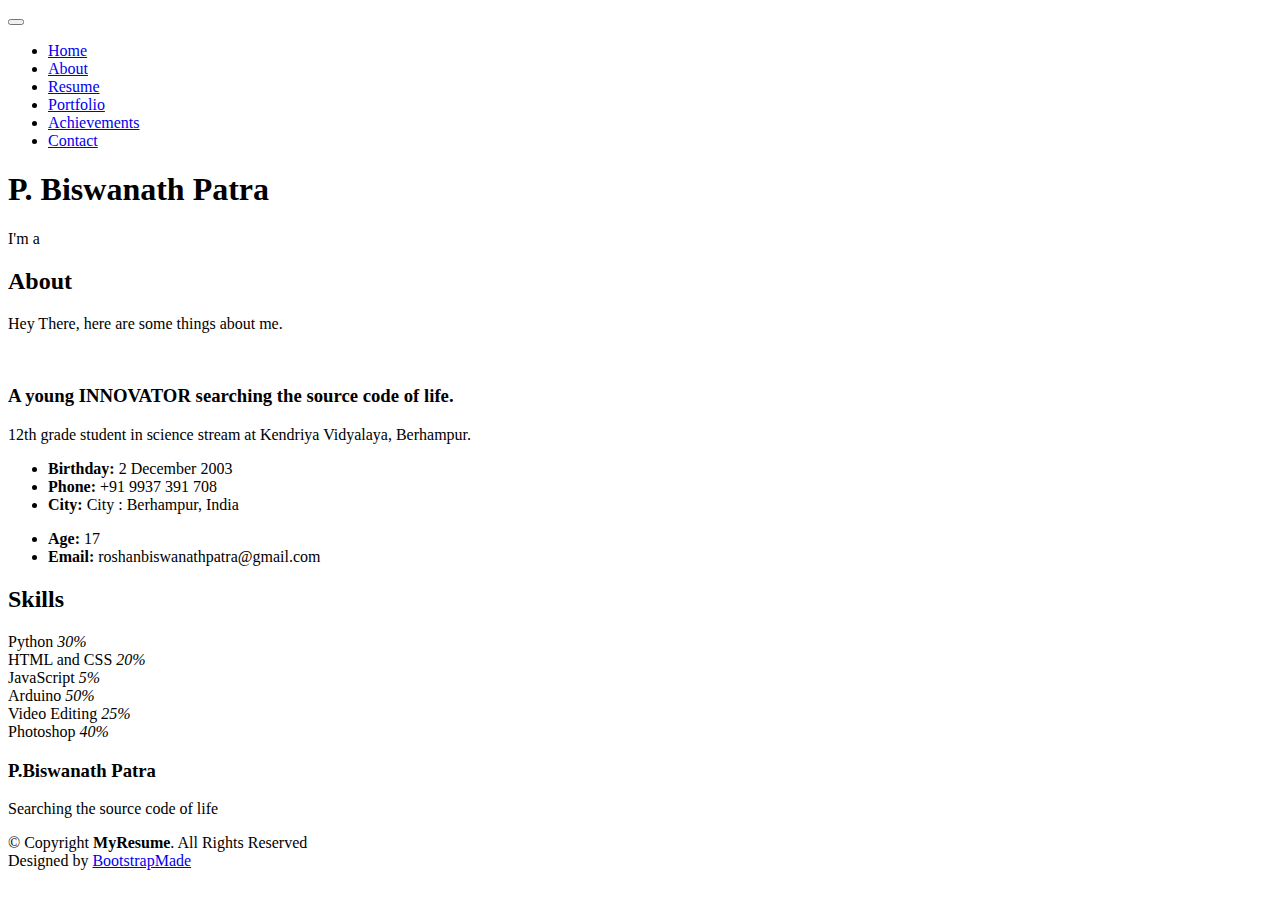
==== index.html @ 4b173959 "Add files via upload" ====
<!DOCTYPE html>
<html lang="en">

<head>
  <meta charset="utf-8">
  <meta content="width=device-width, initial-scale=1.0" name="viewport">

  <title>Biswanath Patra</title>
  <meta content="" name="description">
  <meta content="" name="keywords">

  <!-- Favicons -->
  <link href="assets/img/favicon.png" rel="icon">
  <link href="assets/img/apple-touch-icon.png" rel="apple-touch-icon">

  <!-- Google Fonts -->
  <link href="https://fonts.googleapis.com/css?family=Open+Sans:300,300i,400,400i,600,600i,700,700i|Raleway:300,300i,400,400i,500,500i,600,600i,700,700i|Poppins:300,300i,400,400i,500,500i,600,600i,700,700i" rel="stylesheet">

  <!-- Vendor CSS Files -->
  <link href="assets/vendor/bootstrap/css/bootstrap.min.css" rel="stylesheet">
  <link href="assets/vendor/icofont/icofont.min.css" rel="stylesheet">
  <link href="assets/vendor/boxicons/css/boxicons.min.css" rel="stylesheet">
  <link href="assets/vendor/venobox/venobox.css" rel="stylesheet">
  <link href="assets/vendor/owl.carousel/assets/owl.carousel.min.css" rel="stylesheet">
  <link href="assets/vendor/aos/aos.css" rel="stylesheet">

  <!-- Template Main CSS File -->
  <link href="assets/css/style.css" rel="stylesheet">

  <!-- =======================================================
  * Template Name: MyResume - v2.2.0
  * Template URL: https://bootstrapmade.com/free-html-bootstrap-template-my-resume/
  * Author: BootstrapMade.com
  * License: https://bootstrapmade.com/license/
  ======================================================== -->
</head>

<body>

  <!-- ======= Mobile nav toggle button ======= -->
  <button type="button" class="mobile-nav-toggle d-xl-none"><i class="icofont-navigation-menu"></i></button>

  <!-- ======= Header ======= -->
  <header id="header" class="d-flex flex-column justify-content-center">

    <nav class="nav-menu">
      <ul>
        <li class="active"><a href="#hero"><i class="bx bx-home"></i> <span>Home</span></a></li>
        <li><a href="#about"><i class="bx bx-user"></i> <span>About</span></a></li>
        <li><a href="#resume"><i class="bx bx-file-blank"></i> <span>Resume</span></a></li>
        <li><a href="#portfolio"><i class="bx bx-book-content"></i> <span>Portfolio</span></a></li>
        <li><a href="#services"><i class="bx bx-server"></i> <span>Achievements</span></a></li>
        <li><a href="#contact"><i class="bx bx-envelope"></i> <span>Contact</span></a></li>
      </ul>
    </nav><!-- .nav-menu -->

  </header><!-- End Header -->

  <!-- ======= Hero Section ======= -->
  <section id="hero" class="d-flex flex-column justify-content-center">
    <div class="container" data-aos="zoom-in" data-aos-delay="100">
      <h1>P. Biswanath Patra</h1>
      <p>I'm a <span class="typed" data-typed-items="Tinkerer, Developer, Freelancer, Photographer"></span></p>
      <div class="social-links">
        <a href="https://twitter.com/roshanbiswanath" class="twitter"><i class="bx bxl-twitter"></i></a>
        <a href="https://www.facebook.com/roshanbiswanath" class="facebook"><i class="bx bxl-facebook"></i></a>
        <a href="https://www.instagram.com/roshanbiswanath/" class="instagram"><i class="bx bxl-instagram"></i></a>
        <a href="https://discord.com/users/RoshanBiswa#1924" class="youtube"><i class="bx bxl-youtube"></i></a>
        <a href="https://www.linkedin.com/in/p-biswanath-patra-85185ab1/" class="linkedin"><i class="bx bxl-linkedin"></i></a>
      </div>
    </div>
  </section><!-- End Hero -->

  <main id="main">

    <!-- ======= About Section ======= -->
    <section id="about" class="about">
      <div class="container" data-aos="fade-up">

        <div class="section-title">
          <h2>About</h2>
          <p>Hey There, here are some things about me.</p>
        </div>

        <div class="row">
          <div class="col-lg-4">
            <img src="assets/img/profile-img.png" class="img-fluid" alt="">
          </div>
          <div class="col-lg-8 pt-4 pt-lg-0 content">
            <h3>A young INNOVATOR searching the source code of life.</h3>
            <p class="font-italic">
              12th grade student in science stream at Kendriya Vidyalaya, Berhampur.
            </p>
            <div class="row">
              <div class="col-lg-6">
                <ul>
                  <li><i class="icofont-rounded-right"></i> <strong>Birthday:</strong> 2 December 2003</li>
                  <li><i class="icofont-rounded-right"></i> <strong>Phone:</strong> +91 9937 391 708</li>
                  <li><i class="icofont-rounded-right"></i> <strong>City:</strong> City : Berhampur, India</li>
                </ul>
              </div>
              <div class="col-lg-6">
                <ul>
                  <li><i class="icofont-rounded-right"></i> <strong>Age:</strong> 17</li>
                  <li><i class="icofont-rounded-right"></i> <strong>Email:</strong> roshanbiswanathpatra@gmail.com</li>
                </ul>
              </div>
            </div>
            <!--
            <p>
              Officiis eligendi itaque labore et dolorum mollitia officiis optio vero. Quisquam sunt adipisci omnis et ut. Nulla accusantium dolor incidunt officia tempore. Et eius omnis.
              Cupiditate ut dicta maxime officiis quidem quia. Sed et consectetur qui quia repellendus itaque neque. Aliquid amet quidem ut quaerat cupiditate. Ab et eum qui repellendus omnis culpa magni laudantium dolores.
            </p>
            -->
          </div>
        </div>

      </div>
    </section><!-- End About Section -->

    <!-- ======= Facts Section ======= -->
    <!--
    <section id="facts" class="facts">
      <div class="container" data-aos="fade-up">

        <div class="section-title">
          <h2>Facts</h2>
          <p>Magnam dolores commodi suscipit. Necessitatibus eius consequatur ex aliquid fuga eum quidem. Sit sint consectetur velit. Quisquam quos quisquam cupiditate. Et nemo qui impedit suscipit alias ea. Quia fugiat sit in iste officiis commodi quidem hic quas.</p>
        </div>

        <div class="row">

          <div class="col-lg-3 col-md-6">
            <div class="count-box">
              <i class="icofont-simple-smile"></i>
              <span data-toggle="counter-up">232</span>
              <p>Happy Clients</p>
            </div>
          </div>

          <div class="col-lg-3 col-md-6 mt-5 mt-md-0">
            <div class="count-box">
              <i class="icofont-document-folder"></i>
              <span data-toggle="counter-up">521</span>
              <p>Projects</p>
            </div>
          </div>

          <div class="col-lg-3 col-md-6 mt-5 mt-lg-0">
            <div class="count-box">
              <i class="icofont-live-support"></i>
              <span data-toggle="counter-up">1,463</span>
              <p>Hours Of Support</p>
            </div>
          </div>

          <div class="col-lg-3 col-md-6 mt-5 mt-lg-0">
            <div class="count-box">
              <i class="icofont-users-alt-5"></i>
              <span data-toggle="counter-up">15</span>
              <p>Hard Workers</p>
            </div>
          </div>

        </div>

      </div>
    </section>
    -->
    <!-- End Facts Section -->

    <!-- ======= Skills Section ======= -->
    <section id="skills" class="skills section-bg">
      <div class="container" data-aos="fade-up">

        <div class="section-title">
          <h2>Skills</h2>
          <!--
          <p>Magnam dolores commodi suscipit. Necessitatibus eius consequatur ex aliquid fuga eum quidem. Sit sint consectetur velit. Quisquam quos quisquam cupiditate. Et nemo qui impedit suscipit alias ea. Quia fugiat sit in iste officiis commodi quidem hic quas.</p>
          -->
        </div>

        <div class="row skills-content">

          <div class="col-lg-6">

            <div class="progress">
              <span class="skill">Python <i class="val">30%</i></span>
              <div class="progress-bar-wrap">
                <div class="progress-bar" role="progressbar" aria-valuenow="30" aria-valuemin="0" aria-valuemax="100"></div>
              </div>
            </div>

            <div class="progress">
              <span class="skill">HTML and CSS <i class="val">20%</i></span>
              <div class="progress-bar-wrap">
                <div class="progress-bar" role="progressbar" aria-valuenow="20" aria-valuemin="0" aria-valuemax="100"></div>
              </div>
            </div>

            <div class="progress">
              <span class="skill">JavaScript <i class="val">5%</i></span>
              <div class="progress-bar-wrap">
                <div class="progress-bar" role="progressbar" aria-valuenow="5" aria-valuemin="0" aria-valuemax="100"></div>
              </div>
            </div>

          </div>

          <div class="col-lg-6">

            <div class="progress">
              <span class="skill">Arduino <i class="val">50%</i></span>
              <div class="progress-bar-wrap">
                <div class="progress-bar" role="progressbar" aria-valuenow="50" aria-valuemin="0" aria-valuemax="100"></div>
              </div>
            </div>

            <div class="progress">
              <span class="skill">Video Editing <i class="val">25%</i></span>
              <div class="progress-bar-wrap">
                <div class="progress-bar" role="progressbar" aria-valuenow="25" aria-valuemin="0" aria-valuemax="100"></div>
              </div>
            </div>

            <div class="progress">
              <span class="skill">Photoshop <i class="val">40%</i></span>
              <div class="progress-bar-wrap">
                <div class="progress-bar" role="progressbar" aria-valuenow="40" aria-valuemin="0" aria-valuemax="100"></div>
              </div>
            </div>

          </div>

        </div>

      </div>
    </section>
    <!-- End Skills Section -->

    <!-- ======= Resume Section ======= -->
    <!--
    <section id="resume" class="resume">
      <div class="container" data-aos="fade-up">

        <div class="section-title">
          <h2>Resume</h2>
          <p>Magnam dolores commodi suscipit. Necessitatibus eius consequatur ex aliquid fuga eum quidem. Sit sint consectetur velit. Quisquam quos quisquam cupiditate. Et nemo qui impedit suscipit alias ea. Quia fugiat sit in iste officiis commodi quidem hic quas.</p>
        </div>

        <div class="row">
          <div class="col-lg-6">
            <h3 class="resume-title">Sumary</h3>
            <div class="resume-item pb-0">
              <h4>Brandon Johnson</h4>
              <p><em>Innovative and deadline-driven Graphic Designer with 3+ years of experience designing and developing user-centered digital/print marketing material from initial concept to final, polished deliverable.</em></p>
              <ul>
                <li>Portland par 127,Orlando, FL</li>
                <li>(123) 456-7891</li>
                <li>alice.barkley@example.com</li>
              </ul>
            </div>

            <h3 class="resume-title">Education</h3>
            <div class="resume-item">
              <h4>Master of Fine Arts &amp; Graphic Design</h4>
              <h5>2015 - 2016</h5>
              <p><em>Rochester Institute of Technology, Rochester, NY</em></p>
              <p>Qui deserunt veniam. Et sed aliquam labore tempore sed quisquam iusto autem sit. Ea vero voluptatum qui ut dignissimos deleniti nerada porti sand markend</p>
            </div>
            <div class="resume-item">
              <h4>Bachelor of Fine Arts &amp; Graphic Design</h4>
              <h5>2010 - 2014</h5>
              <p><em>Rochester Institute of Technology, Rochester, NY</em></p>
              <p>Quia nobis sequi est occaecati aut. Repudiandae et iusto quae reiciendis et quis Eius vel ratione eius unde vitae rerum voluptates asperiores voluptatem Earum molestiae consequatur neque etlon sader mart dila</p>
            </div>
          </div>
          <div class="col-lg-6">
            <h3 class="resume-title">Professional Experience</h3>
            <div class="resume-item">
              <h4>Senior graphic design specialist</h4>
              <h5>2019 - Present</h5>
              <p><em>Experion, New York, NY </em></p>
              <ul>
                <li>Lead in the design, development, and implementation of the graphic, layout, and production communication materials</li>
                <li>Delegate tasks to the 7 members of the design team and provide counsel on all aspects of the project. </li>
                <li>Supervise the assessment of all graphic materials in order to ensure quality and accuracy of the design</li>
                <li>Oversee the efficient use of production project budgets ranging from $2,000 - $25,000</li>
              </ul>
            </div>
            <div class="resume-item">
              <h4>Graphic design specialist</h4>
              <h5>2017 - 2018</h5>
              <p><em>Stepping Stone Advertising, New York, NY</em></p>
              <ul>
                <li>Developed numerous marketing programs (logos, brochures,infographics, presentations, and advertisements).</li>
                <li>Managed up to 5 projects or tasks at a given time while under pressure</li>
                <li>Recommended and consulted with clients on the most appropriate graphic design</li>
                <li>Created 4+ design presentations and proposals a month for clients and account managers</li>
              </ul>
            </div>
          </div>
        </div>

      </div>
    </section>
  -->
  <!-- End Resume Section -->

    <!-- ======= Portfolio Section ======= -->
    <!--
    <section id="portfolio" class="portfolio section-bg">
      <div class="container" data-aos="fade-up">

        <div class="section-title">
          <h2>Portfolio</h2>
          <p>Magnam dolores commodi suscipit. Necessitatibus eius consequatur ex aliquid fuga eum quidem. Sit sint consectetur velit. Quisquam quos quisquam cupiditate. Et nemo qui impedit suscipit alias ea. Quia fugiat sit in iste officiis commodi quidem hic quas.</p>
        </div>

        <div class="row">
          <div class="col-lg-12 d-flex justify-content-center" data-aos="fade-up" data-aos-delay="100">
            <ul id="portfolio-flters">
              <li data-filter="*" class="filter-active">All</li>
              <li data-filter=".filter-app">App</li>
              <li data-filter=".filter-card">Card</li>
              <li data-filter=".filter-web">Web</li>
            </ul>
          </div>
        </div>

        <div class="row portfolio-container" data-aos="fade-up" data-aos-delay="200">

          <div class="col-lg-4 col-md-6 portfolio-item filter-app">
            <div class="portfolio-wrap">
              <img src="assets/img/portfolio/portfolio-1.jpg" class="img-fluid" alt="">
              <div class="portfolio-info">
                <h4>App 1</h4>
                <p>App</p>
                <div class="portfolio-links">
                  <a href="assets/img/portfolio/portfolio-1.jpg" data-gall="portfolioGallery" class="venobox" title="App 1"><i class="bx bx-plus"></i></a>
                  <a href="portfolio-details.html" data-gall="portfolioDetailsGallery" data-vbtype="iframe" class="venobox" title="Portfolio Details"><i class="bx bx-link"></i></a>
                </div>
              </div>
            </div>
          </div>

          <div class="col-lg-4 col-md-6 portfolio-item filter-web">
            <div class="portfolio-wrap">
              <img src="assets/img/portfolio/portfolio-2.jpg" class="img-fluid" alt="">
              <div class="portfolio-info">
                <h4>Web 3</h4>
                <p>Web</p>
                <div class="portfolio-links">
                  <a href="assets/img/portfolio/portfolio-2.jpg" data-gall="portfolioGallery" class="venobox" title="Web 3"><i class="bx bx-plus"></i></a>
                  <a href="portfolio-details.html" data-gall="portfolioDetailsGallery" data-vbtype="iframe" class="venobox" title="Portfolio Details"><i class="bx bx-link"></i></a>
                </div>
              </div>
            </div>
          </div>

          <div class="col-lg-4 col-md-6 portfolio-item filter-app">
            <div class="portfolio-wrap">
              <img src="assets/img/portfolio/portfolio-3.jpg" class="img-fluid" alt="">
              <div class="portfolio-info">
                <h4>App 2</h4>
                <p>App</p>
                <div class="portfolio-links">
                  <a href="assets/img/portfolio/portfolio-3.jpg" data-gall="portfolioGallery" class="venobox" title="App 2"><i class="bx bx-plus"></i></a>
                  <a href="portfolio-details.html" data-gall="portfolioDetailsGallery" data-vbtype="iframe" class="venobox" title="Portfolio Details"><i class="bx bx-link"></i></a>
                </div>
              </div>
            </div>
          </div>

          <div class="col-lg-4 col-md-6 portfolio-item filter-card">
            <div class="portfolio-wrap">
              <img src="assets/img/portfolio/portfolio-4.jpg" class="img-fluid" alt="">
              <div class="portfolio-info">
                <h4>Card 2</h4>
                <p>Card</p>
                <div class="portfolio-links">
                  <a href="assets/img/portfolio/portfolio-4.jpg" data-gall="portfolioGallery" class="venobox" title="Card 2"><i class="bx bx-plus"></i></a>
                  <a href="portfolio-details.html" data-gall="portfolioDetailsGallery" data-vbtype="iframe" class="venobox" title="Portfolio Details"><i class="bx bx-link"></i></a>
                </div>
              </div>
            </div>
          </div>

          <div class="col-lg-4 col-md-6 portfolio-item filter-web">
            <div class="portfolio-wrap">
              <img src="assets/img/portfolio/portfolio-5.jpg" class="img-fluid" alt="">
              <div class="portfolio-info">
                <h4>Web 2</h4>
                <p>Web</p>
                <div class="portfolio-links">
                  <a href="assets/img/portfolio/portfolio-5.jpg" data-gall="portfolioGallery" class="venobox" title="Web 2"><i class="bx bx-plus"></i></a>
                  <a href="portfolio-details.html" data-gall="portfolioDetailsGallery" data-vbtype="iframe" class="venobox" title="Portfolio Details"><i class="bx bx-link"></i></a>
                </div>
              </div>
            </div>
          </div>

          <div class="col-lg-4 col-md-6 portfolio-item filter-app">
            <div class="portfolio-wrap">
              <img src="assets/img/portfolio/portfolio-6.jpg" class="img-fluid" alt="">
              <div class="portfolio-info">
                <h4>App 3</h4>
                <p>App</p>
                <div class="portfolio-links">
                  <a href="assets/img/portfolio/portfolio-6.jpg" data-gall="portfolioGallery" class="venobox" title="App 3"><i class="bx bx-plus"></i></a>
                  <a href="portfolio-details.html" data-gall="portfolioDetailsGallery" data-vbtype="iframe" class="venobox" title="Portfolio Details"><i class="bx bx-link"></i></a>
                </div>
              </div>
            </div>
          </div>

          <div class="col-lg-4 col-md-6 portfolio-item filter-card">
            <div class="portfolio-wrap">
              <img src="assets/img/portfolio/portfolio-7.jpg" class="img-fluid" alt="">
              <div class="portfolio-info">
                <h4>Card 1</h4>
                <p>Card</p>
                <div class="portfolio-links">
                  <a href="assets/img/portfolio/portfolio-7.jpg" data-gall="portfolioGallery" class="venobox" title="Card 1"><i class="bx bx-plus"></i></a>
                  <a href="portfolio-details.html" data-gall="portfolioDetailsGallery" data-vbtype="iframe" class="venobox" title="Portfolio Details"><i class="bx bx-link"></i></a>
                </div>
              </div>
            </div>
          </div>

          <div class="col-lg-4 col-md-6 portfolio-item filter-card">
            <div class="portfolio-wrap">
              <img src="assets/img/portfolio/portfolio-8.jpg" class="img-fluid" alt="">
              <div class="portfolio-info">
                <h4>Card 3</h4>
                <p>Card</p>
                <div class="portfolio-links">
                  <a href="assets/img/portfolio/portfolio-8.jpg" data-gall="portfolioGallery" class="venobox" title="Card 3"><i class="bx bx-plus"></i></a>
                  <a href="portfolio-details.html" data-gall="portfolioDetailsGallery" data-vbtype="iframe" class="venobox" title="Portfolio Details"><i class="bx bx-link"></i></a>
                </div>
              </div>
            </div>
          </div>

          <div class="col-lg-4 col-md-6 portfolio-item filter-web">
            <div class="portfolio-wrap">
              <img src="assets/img/portfolio/portfolio-9.jpg" class="img-fluid" alt="">
              <div class="portfolio-info">
                <h4>Web 3</h4>
                <p>Web</p>
                <div class="portfolio-links">
                  <a href="assets/img/portfolio/portfolio-9.jpg" data-gall="portfolioGallery" class="venobox" title="Web 3"><i class="bx bx-plus"></i></a>
                  <a href="portfolio-details.html" data-gall="portfolioDetailsGallery" data-vbtype="iframe" class="venobox" title="Portfolio Details"><i class="bx bx-link"></i></a>
                </div>
              </div>
            </div>
          </div>

        </div>

      </div>
    </section>
  -->
    <!-- End Portfolio Section -->

    <!-- ======= Services Section ======= -->
    <!--
    <section id="services" class="services">
      <div class="container" data-aos="fade-up">

        <div class="section-title">
          <h2>Services</h2>
          <p>Magnam dolores commodi suscipit. Necessitatibus eius consequatur ex aliquid fuga eum quidem. Sit sint consectetur velit. Quisquam quos quisquam cupiditate. Et nemo qui impedit suscipit alias ea. Quia fugiat sit in iste officiis commodi quidem hic quas.</p>
        </div>

        <div class="row">

          <div class="col-lg-4 col-md-6 d-flex align-items-stretch" data-aos="zoom-in" data-aos-delay="100">
            <div class="icon-box iconbox-blue">
              <div class="icon">
                <svg width="100" height="100" viewBox="0 0 600 600" xmlns="http://www.w3.org/2000/svg">
                  <path stroke="none" stroke-width="0" fill="#f5f5f5" d="M300,521.0016835830174C376.1290562159157,517.8887921683347,466.0731472004068,529.7835943286574,510.70327084640275,468.03025145048787C554.3714126377745,407.6079735673963,508.03601936045806,328.9844924480964,491.2728898941984,256.3432110539036C474.5976632858925,184.082847569629,479.9380746630129,96.60480741107993,416.23090153303,58.64404602377083C348.86323505073057,18.502131276798302,261.93793281208167,40.57373210992963,193.5410806939664,78.93577620505333C130.42746243093433,114.334589627462,98.30271207620316,179.96522072025542,76.75703585869454,249.04625023123273C51.97151888228291,328.5150500222984,13.704378332031375,421.85034740162234,66.52175969318436,486.19268352777647C119.04800174914682,550.1803526380478,217.28368757567262,524.383925680826,300,521.0016835830174"></path>
                </svg>
                <i class="bx bxl-dribbble"></i>
              </div>
              <h4><a href="">Lorem Ipsum</a></h4>
              <p>Voluptatum deleniti atque corrupti quos dolores et quas molestias excepturi</p>
            </div>
          </div>

          <div class="col-lg-4 col-md-6 d-flex align-items-stretch mt-4 mt-md-0" data-aos="zoom-in" data-aos-delay="200">
            <div class="icon-box iconbox-orange ">
              <div class="icon">
                <svg width="100" height="100" viewBox="0 0 600 600" xmlns="http://www.w3.org/2000/svg">
                  <path stroke="none" stroke-width="0" fill="#f5f5f5" d="M300,582.0697525312426C382.5290701553225,586.8405444964366,449.9789794690241,525.3245884688669,502.5850820975895,461.55621195738473C556.606425686781,396.0723002908107,615.8543463187945,314.28637112970534,586.6730223649479,234.56875336149918C558.9533121215079,158.8439757836574,454.9685369536778,164.00468322053177,381.49747125262974,130.76875717737553C312.15926192815925,99.40240125094834,248.97055460311594,18.661163978235184,179.8680185752513,50.54337015887873C110.5421016452524,82.52863877960104,119.82277516462835,180.83849132639028,109.12597500060166,256.43424936330496C100.08760227029461,320.3096726198365,92.17705696193138,384.0621239912766,124.79988738764834,439.7174275375508C164.83382741302287,508.01625554203684,220.96474134820875,577.5009287672846,300,582.0697525312426"></path>
                </svg>
                <i class="bx bx-file"></i>
              </div>
              <h4><a href="">Sed Perspiciatis</a></h4>
              <p>Duis aute irure dolor in reprehenderit in voluptate velit esse cillum dolore</p>
            </div>
          </div>

          <div class="col-lg-4 col-md-6 d-flex align-items-stretch mt-4 mt-lg-0" data-aos="zoom-in" data-aos-delay="300">
            <div class="icon-box iconbox-pink">
              <div class="icon">
                <svg width="100" height="100" viewBox="0 0 600 600" xmlns="http://www.w3.org/2000/svg">
                  <path stroke="none" stroke-width="0" fill="#f5f5f5" d="M300,541.5067337569781C382.14930387511276,545.0595476570109,479.8736841581634,548.3450877840088,526.4010558755058,480.5488172755941C571.5218469581645,414.80211281144784,517.5187510058486,332.0715597781072,496.52539010469104,255.14436215662573C477.37192572678356,184.95920475031193,473.57363656557914,105.61284051026155,413.0603344069578,65.22779650032875C343.27470386102294,18.654635553484475,251.2091493199835,5.337323636656869,175.0934190732945,40.62881213300186C97.87086631185822,76.43348514350839,51.98124368387456,156.15599469081315,36.44837278890362,239.84606092416172C21.716077023791087,319.22268207091537,43.775223500013084,401.1760424656574,96.891909868211,461.97329694683043C147.22146801428983,519.5804099606455,223.5754009179313,538.201503339737,300,541.5067337569781"></path>
                </svg>
                <i class="bx bx-tachometer"></i>
              </div>
              <h4><a href="">Magni Dolores</a></h4>
              <p>Excepteur sint occaecat cupidatat non proident, sunt in culpa qui officia</p>
            </div>
          </div>

          <div class="col-lg-4 col-md-6 d-flex align-items-stretch mt-4" data-aos="zoom-in" data-aos-delay="100">
            <div class="icon-box iconbox-yellow">
              <div class="icon">
                <svg width="100" height="100" viewBox="0 0 600 600" xmlns="http://www.w3.org/2000/svg">
                  <path stroke="none" stroke-width="0" fill="#f5f5f5" d="M300,503.46388370962813C374.79870501325706,506.71871716319447,464.8034551963731,527.1746412648533,510.4981551193396,467.86667711651364C555.9287308511215,408.9015244558933,512.6030010748507,327.5744911775523,490.211057578863,256.5855673507754C471.097692560561,195.9906835881958,447.69079081568157,138.11976852964426,395.19560036434837,102.3242989838813C329.3053358748298,57.3949838291264,248.02791733380457,8.279543830951368,175.87071277845988,42.242879143198664C103.41431057327972,76.34704239035025,93.79494320519305,170.9812938413882,81.28167332365135,250.07896920659033C70.17666984294237,320.27484674793965,64.84698225790005,396.69656628748305,111.28512138212992,450.4950937839243C156.20124167950087,502.5303643271138,231.32542653798444,500.4755392045468,300,503.46388370962813"></path>
                </svg>
                <i class="bx bx-layer"></i>
              </div>
              <h4><a href="">Nemo Enim</a></h4>
              <p>At vero eos et accusamus et iusto odio dignissimos ducimus qui blanditiis</p>
            </div>
          </div>

          <div class="col-lg-4 col-md-6 d-flex align-items-stretch mt-4" data-aos="zoom-in" data-aos-delay="200">
            <div class="icon-box iconbox-red">
              <div class="icon">
                <svg width="100" height="100" viewBox="0 0 600 600" xmlns="http://www.w3.org/2000/svg">
                  <path stroke="none" stroke-width="0" fill="#f5f5f5" d="M300,532.3542879108572C369.38199826031484,532.3153073249985,429.10787420159085,491.63046689027357,474.5244479745417,439.17860296908856C522.8885846962883,383.3225815378663,569.1668002868075,314.3205725914397,550.7432151929288,242.7694973846089C532.6665558377875,172.5657663291529,456.2379748765914,142.6223662098291,390.3689995646985,112.34683881706744C326.66090330228417,83.06452184765237,258.84405631176094,53.51806209861945,193.32584062364296,78.48882559362697C121.61183558270385,105.82097193414197,62.805066853699245,167.19869350419734,48.57481801355237,242.6138429142374C34.843463184063346,315.3850353017275,76.69343916112496,383.4422959591041,125.22947124332185,439.3748458443577C170.7312796277747,491.8107796887764,230.57421082200815,532.3932930995766,300,532.3542879108572"></path>
                </svg>
                <i class="bx bx-slideshow"></i>
              </div>
              <h4><a href="">Dele Cardo</a></h4>
              <p>Quis consequatur saepe eligendi voluptatem consequatur dolor consequuntur</p>
            </div>
          </div>

          <div class="col-lg-4 col-md-6 d-flex align-items-stretch mt-4" data-aos="zoom-in" data-aos-delay="300">
            <div class="icon-box iconbox-teal">
              <div class="icon">
                <svg width="100" height="100" viewBox="0 0 600 600" xmlns="http://www.w3.org/2000/svg">
                  <path stroke="none" stroke-width="0" fill="#f5f5f5" d="M300,566.797414625762C385.7384707136149,576.1784315230908,478.7894351017131,552.8928747891023,531.9192734346935,484.94944893311C584.6109503024035,417.5663521118492,582.489472248146,322.67544863468447,553.9536738515405,242.03673114598146C529.1557734026468,171.96086150256528,465.24506316201064,127.66468636344209,395.9583748389544,100.7403814666027C334.2173773831606,76.7482773500951,269.4350130405921,84.62216499799875,207.1952322260088,107.2889140133804C132.92018162631612,134.33871894543012,41.79353780512637,160.00259165414826,22.644507872594943,236.69541883565114C3.319112789854554,314.0945973066697,72.72355303640163,379.243833228382,124.04198916343866,440.3218312028393C172.9286146004772,498.5055451809895,224.45579914871206,558.5317968840102,300,566.797414625762"></path>
                </svg>
                <i class="bx bx-arch"></i>
              </div>
              <h4><a href="">Divera Don</a></h4>
              <p>Modi nostrum vel laborum. Porro fugit error sit minus sapiente sit aspernatur</p>
            </div>
          </div>

        </div>

      </div>
    </section>
  -->
    <!-- End Services Section -->

    <!-- ======= Testimonials Section ======= -->
    <!--
    <section id="testimonials" class="testimonials section-bg">
      <div class="container" data-aos="fade-up">

        <div class="section-title">
          <h2>Testimonials</h2>
        </div>

        <div class="owl-carousel testimonials-carousel" data-aos="zoom-in" data-aos-delay="100">

          <div class="testimonial-item">
            <img src="assets/img/testimonials/testimonials-1.jpg" class="testimonial-img" alt="">
            <h3>Saul Goodman</h3>
            <h4>Ceo &amp; Founder</h4>
            <p>
              <i class="bx bxs-quote-alt-left quote-icon-left"></i>
              Proin iaculis purus consequat sem cure digni ssim donec porttitora entum suscipit rhoncus. Accusantium quam, ultricies eget id, aliquam eget nibh et. Maecen aliquam, risus at semper.
              <i class="bx bxs-quote-alt-right quote-icon-right"></i>
            </p>
          </div>

          <div class="testimonial-item">
            <img src="assets/img/testimonials/testimonials-2.jpg" class="testimonial-img" alt="">
            <h3>Sara Wilsson</h3>
            <h4>Designer</h4>
            <p>
              <i class="bx bxs-quote-alt-left quote-icon-left"></i>
              Export tempor illum tamen malis malis eram quae irure esse labore quem cillum quid cillum eram malis quorum velit fore eram velit sunt aliqua noster fugiat irure amet legam anim culpa.
              <i class="bx bxs-quote-alt-right quote-icon-right"></i>
            </p>
          </div>

          <div class="testimonial-item">
            <img src="assets/img/testimonials/testimonials-3.jpg" class="testimonial-img" alt="">
            <h3>Jena Karlis</h3>
            <h4>Store Owner</h4>
            <p>
              <i class="bx bxs-quote-alt-left quote-icon-left"></i>
              Enim nisi quem export duis labore cillum quae magna enim sint quorum nulla quem veniam duis minim tempor labore quem eram duis noster aute amet eram fore quis sint minim.
              <i class="bx bxs-quote-alt-right quote-icon-right"></i>
            </p>
          </div>

          <div class="testimonial-item">
            <img src="assets/img/testimonials/testimonials-4.jpg" class="testimonial-img" alt="">
            <h3>Matt Brandon</h3>
            <h4>Freelancer</h4>
            <p>
              <i class="bx bxs-quote-alt-left quote-icon-left"></i>
              Fugiat enim eram quae cillum dolore dolor amet nulla culpa multos export minim fugiat minim velit minim dolor enim duis veniam ipsum anim magna sunt elit fore quem dolore labore illum veniam.
              <i class="bx bxs-quote-alt-right quote-icon-right"></i>
            </p>
          </div>

          <div class="testimonial-item">
            <img src="assets/img/testimonials/testimonials-5.jpg" class="testimonial-img" alt="">
            <h3>John Larson</h3>
            <h4>Entrepreneur</h4>
            <p>
              <i class="bx bxs-quote-alt-left quote-icon-left"></i>
              Quis quorum aliqua sint quem legam fore sunt eram irure aliqua veniam tempor noster veniam enim culpa labore duis sunt culpa nulla illum cillum fugiat legam esse veniam culpa fore nisi cillum quid.
              <i class="bx bxs-quote-alt-right quote-icon-right"></i>
            </p>
          </div>

        </div>

      </div>
    </section>
    -->
    <!-- End Testimonials Section -->

    <!-- ======= Contact Section ======= -->
    <!--
    <section id="contact" class="contact">
      <div class="container" data-aos="fade-up">

        <div class="section-title">
          <h2>Contact</h2>
        </div>

        <div class="row mt-1">

          <div class="col-lg-4">
            <div class="info">
              <div class="address">
                <i class="icofont-google-map"></i>
                <h4>Location:</h4>
                <p>Indira Nagar 2nd Lane, Ankuli, Berhampur, Odisha, India</p>
              </div>

              <div class="email">
                <i class="icofont-envelope"></i>
                <h4>Email:</h4>
                <p>roshanbiswanathpatra@gmail.com</p>
              </div>

              <div class="phone">
                <i class="icofont-phone"></i>
                <h4>Call:</h4>
                <p>+91 9937 391 708</p>
              </div>

            </div>

          </div>

          <div class="col-lg-8 mt-5 mt-lg-0">

            <form action="forms/contact.php" method="post" role="form" class="php-email-form">
              <div class="form-row">
                <div class="col-md-6 form-group">
                  <input type="text" name="name" class="form-control" id="name" placeholder="Your Name" data-rule="minlen:4" data-msg="Please enter at least 4 chars" />
                  <div class="validate"></div>
                </div>
                <div class="col-md-6 form-group">
                  <input type="email" class="form-control" name="email" id="email" placeholder="Your Email" data-rule="email" data-msg="Please enter a valid email" />
                  <div class="validate"></div>
                </div>
              </div>
              <div class="form-group">
                <input type="text" class="form-control" name="subject" id="subject" placeholder="Subject" data-rule="minlen:4" data-msg="Please enter at least 8 chars of subject" />
                <div class="validate"></div>
              </div>
              <div class="form-group">
                <textarea class="form-control" name="message" rows="5" data-rule="required" data-msg="Please write something for us" placeholder="Message"></textarea>
                <div class="validate"></div>
              </div>
              <div class="mb-3">
                <div class="loading">Loading</div>
                <div class="error-message"></div>
                <div class="sent-message">Your message has been sent. Thank you!</div>
              </div>
              <div class="text-center"><button type="submit">Send Message</button></div>
            </form>

          </div>

        </div>

      </div>
    </section>
     -->
     <!-- End Contact Section -->

  </main><!-- End #main -->

  <!-- ======= Footer ======= -->
  <footer id="footer">
    <div class="container">
      <h3>P.Biswanath Patra</h3>
      <p>Searching the source code of life</p>
      <div class="social-links">
        <a href="https://twitter.com/roshanbiswanath" class="twitter"><i class="bx bxl-twitter"></i></a>
        <a href="https://www.facebook.com/roshanbiswanath" class="facebook"><i class="bx bxl-facebook"></i></a>
        <a href="https://www.instagram.com/roshanbiswanath/" class="instagram"><i class="bx bxl-instagram"></i></a>
        <a href="https://discord.com/users/RoshanBiswa#1924" class="discord"><i class="bx bxl-discord"></i></a>
        <a href="https://www.linkedin.com/in/p-biswanath-patra-85185ab1/" class="linkedin"><i class="bx bxl-linkedin"></i></a>
      </div>
      <div class="copyright">
        &copy; Copyright <strong><span>MyResume</span></strong>. All Rights Reserved
      </div>
      <div class="credits">
        <!-- All the links in the footer should remain intact. -->
        <!-- You can delete the links only if you purchased the pro version. -->
        <!-- Licensing information: [license-url] -->
        <!-- Purchase the pro version with working PHP/AJAX contact form: https://bootstrapmade.com/free-html-bootstrap-template-my-resume/ -->
        Designed by <a href="https://bootstrapmade.com/">BootstrapMade</a>
      </div>
    </div>
  </footer><!-- End Footer -->

  <a href="#" class="back-to-top"><i class="bx bx-up-arrow-alt"></i></a>
  <div id="preloader"></div>

  <!-- Vendor JS Files -->
  <script src="assets/vendor/jquery/jquery.min.js"></script>
  <script src="assets/vendor/bootstrap/js/bootstrap.bundle.min.js"></script>
  <script src="assets/vendor/jquery.easing/jquery.easing.min.js"></script>
  <script src="assets/vendor/php-email-form/validate.js"></script>
  <script src="assets/vendor/waypoints/jquery.waypoints.min.js"></script>
  <script src="assets/vendor/counterup/counterup.min.js"></script>
  <script src="assets/vendor/isotope-layout/isotope.pkgd.min.js"></script>
  <script src="assets/vendor/venobox/venobox.min.js"></script>
  <script src="assets/vendor/owl.carousel/owl.carousel.min.js"></script>
  <script src="assets/vendor/typed.js/typed.min.js"></script>
  <script src="assets/vendor/aos/aos.js"></script>

  <!-- Template Main JS File -->
  <script src="assets/js/main.js"></script>

</body>

</html>
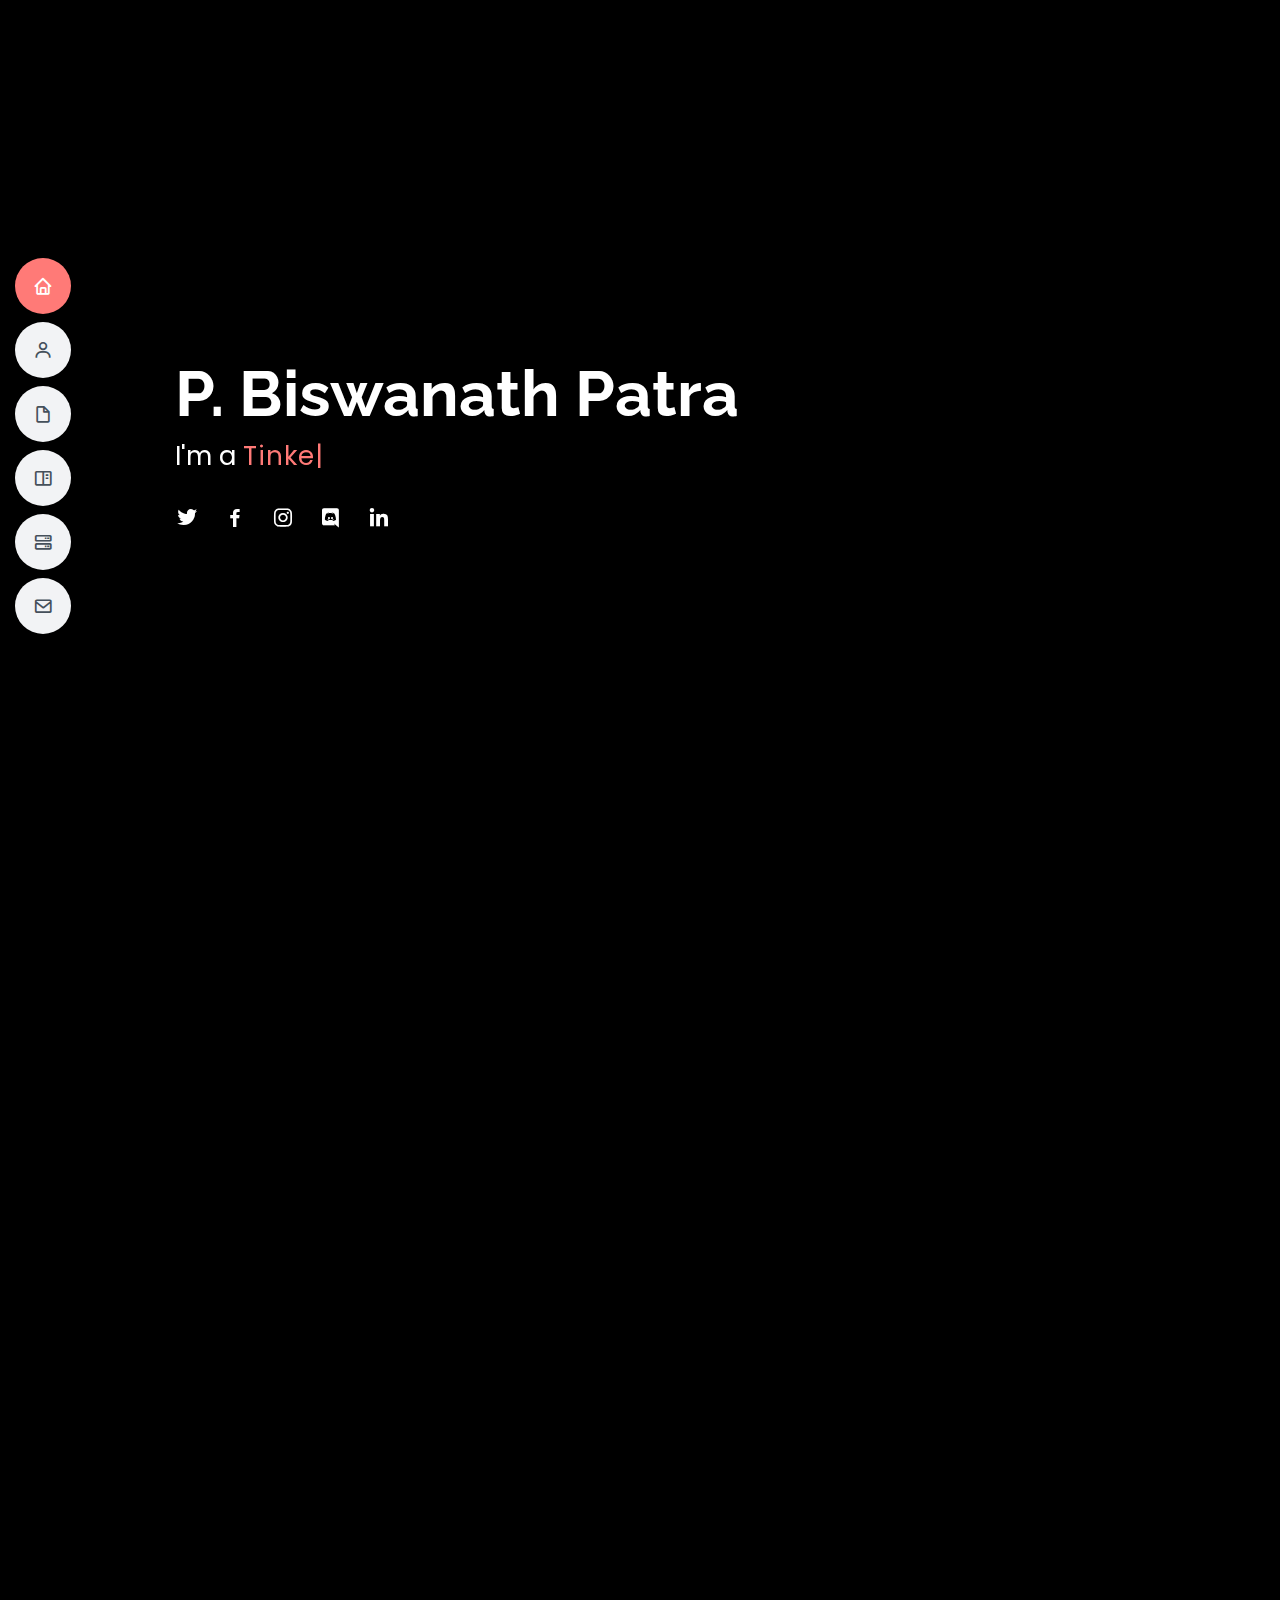
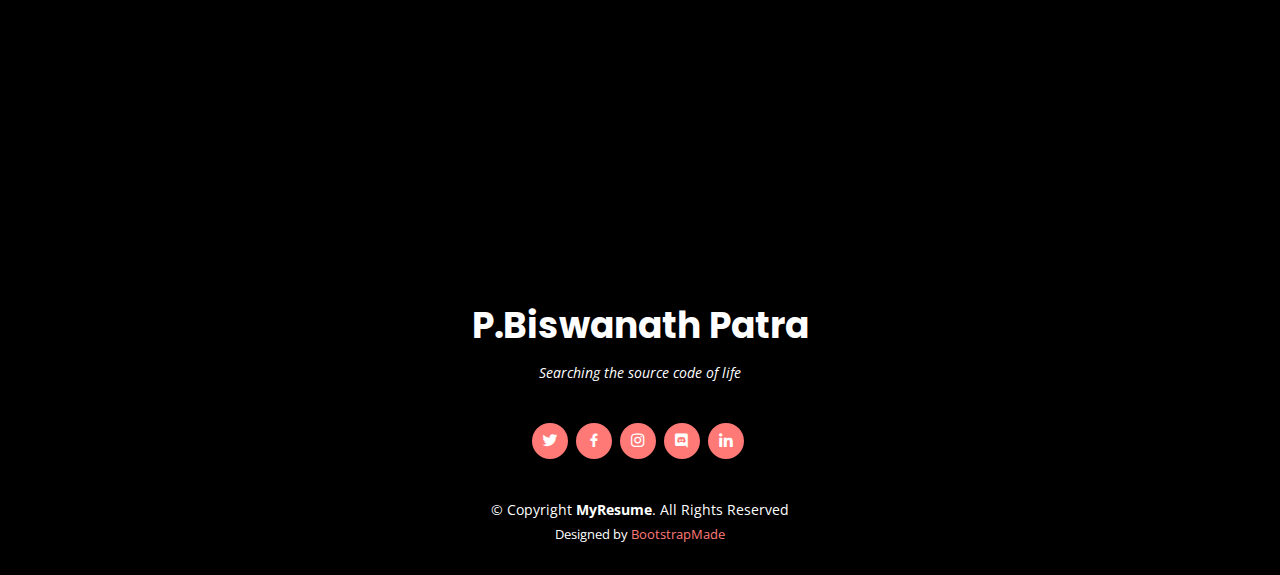
==== commit 7c996756: "Update index.html" ====
--- a/index.html
+++ b/index.html
@@ -65,7 +65,7 @@
         <a href="https://twitter.com/roshanbiswanath" class="twitter"><i class="bx bxl-twitter"></i></a>
         <a href="https://www.facebook.com/roshanbiswanath" class="facebook"><i class="bx bxl-facebook"></i></a>
         <a href="https://www.instagram.com/roshanbiswanath/" class="instagram"><i class="bx bxl-instagram"></i></a>
-        <a href="https://discord.com/users/RoshanBiswa#1924" class="youtube"><i class="bx bxl-youtube"></i></a>
+        <a href="https://discord.com/users/RoshanBiswa#1924" class="discord"><i class="bx bxl-discord"></i></a>
         <a href="https://www.linkedin.com/in/p-biswanath-patra-85185ab1/" class="linkedin"><i class="bx bxl-linkedin"></i></a>
       </div>
     </div>
@@ -754,4 +754,4 @@
 
 </body>
 
-</html>+</html>
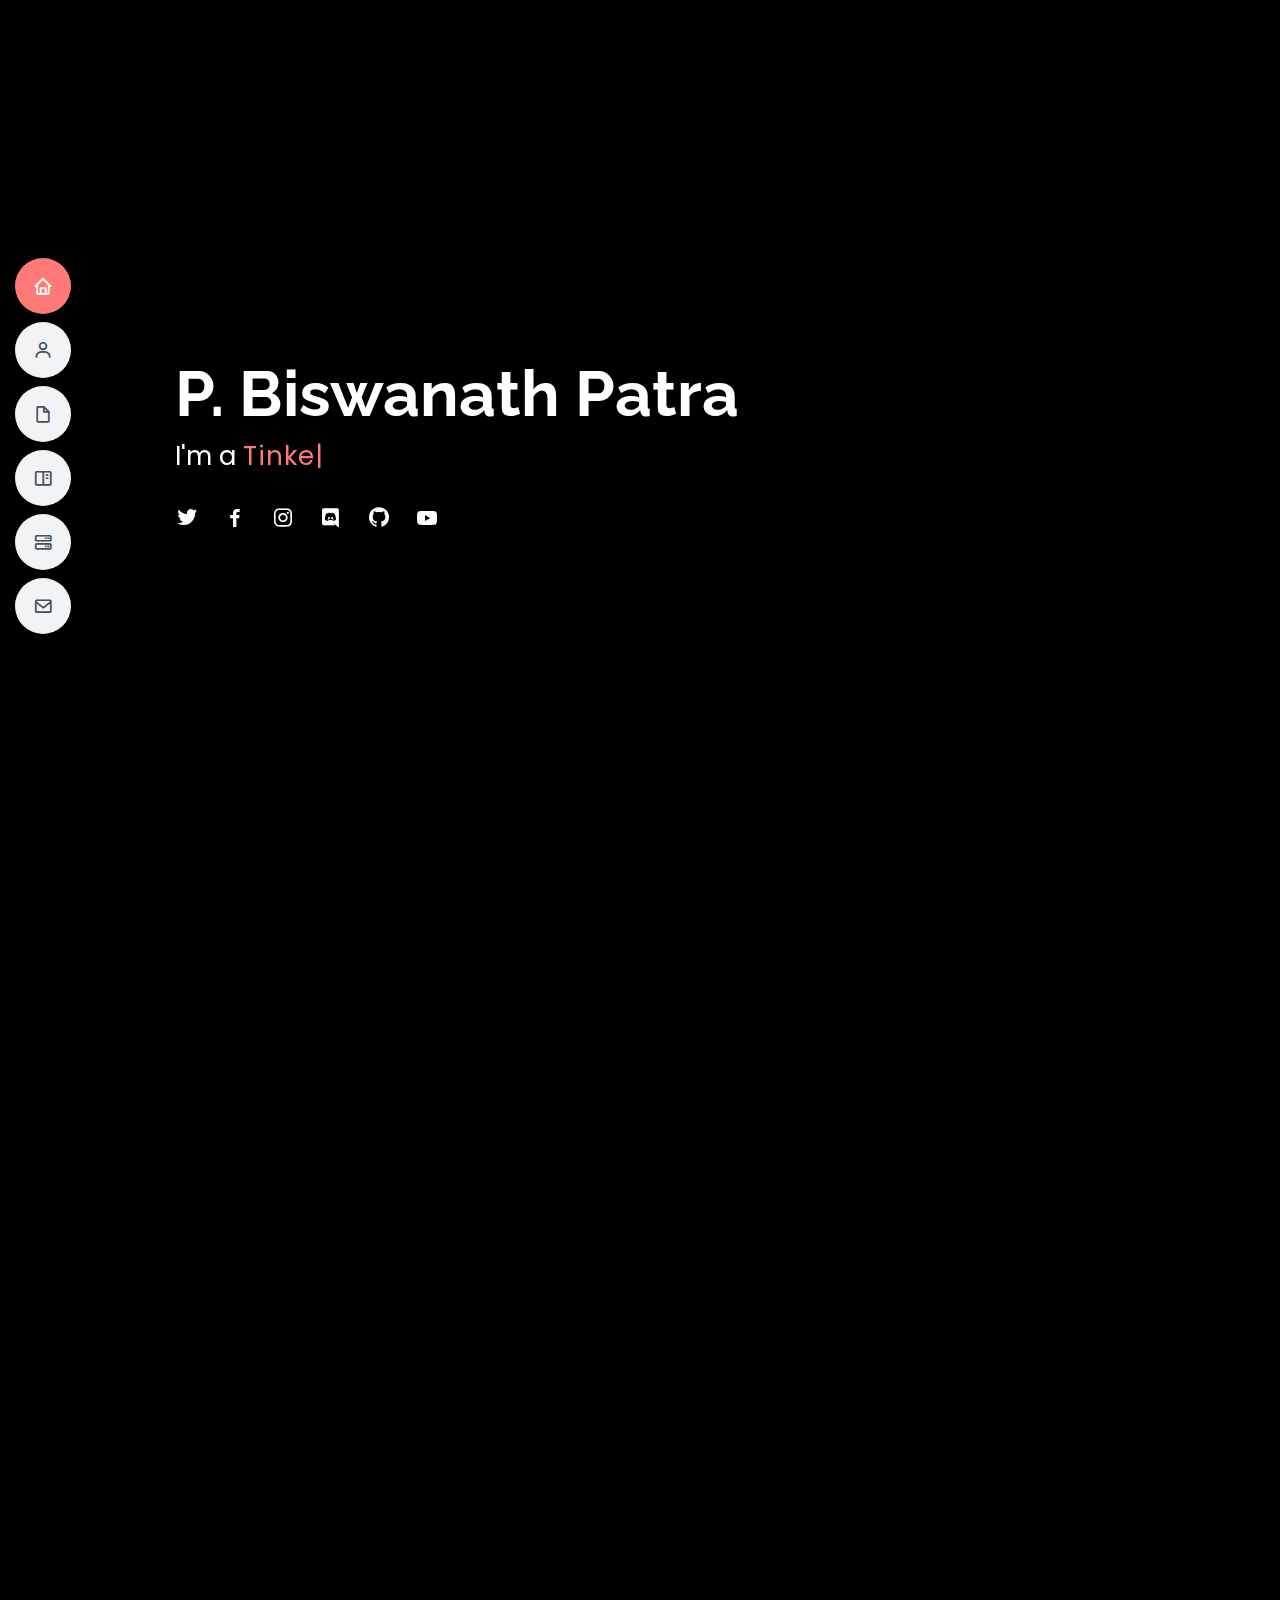
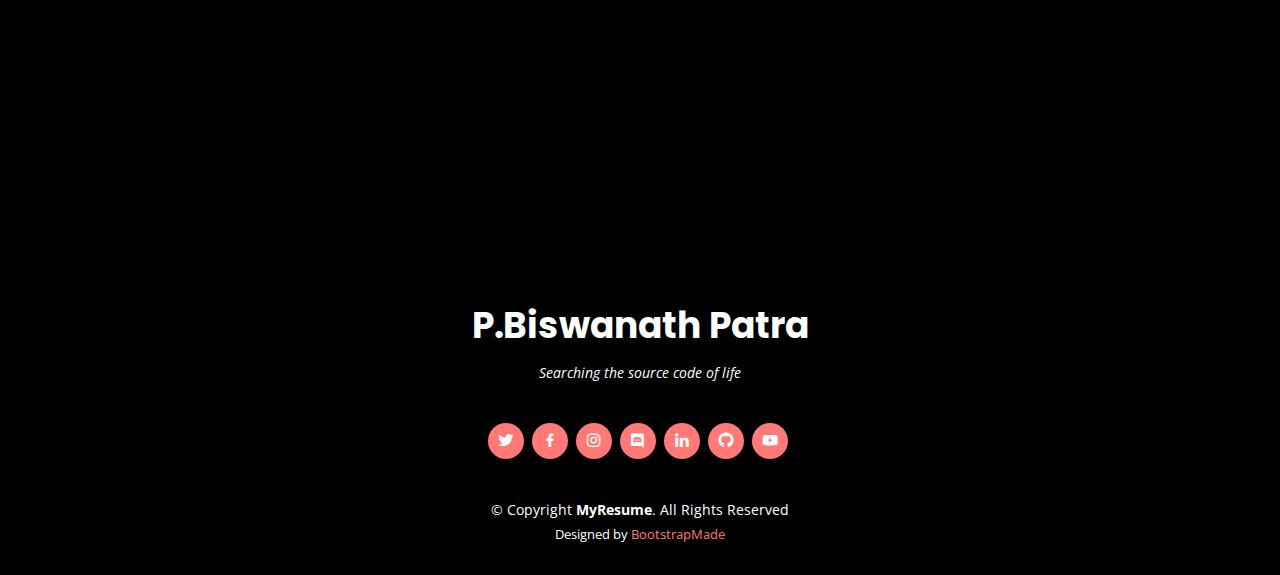
==== commit 7e1499ef: "Update index.html" ====
--- a/index.html
+++ b/index.html
@@ -66,7 +66,9 @@
         <a href="https://www.facebook.com/roshanbiswanath" class="facebook"><i class="bx bxl-facebook"></i></a>
         <a href="https://www.instagram.com/roshanbiswanath/" class="instagram"><i class="bx bxl-instagram"></i></a>
         <a href="https://discord.com/users/RoshanBiswa#1924" class="discord"><i class="bx bxl-discord"></i></a>
-        <a href="https://www.linkedin.com/in/p-biswanath-patra-85185ab1/" class="linkedin"><i class="bx bxl-linkedin"></i></a>
+        <a href="https://github.com/roshanbiswanath" class="github"><i class="bx bxl-github"></i></a>
+        <a href="https://www.youtube.com/channel/UCZsvc161kTZGHMLC4itqprA" class="youtube"><i class="bx bxl-youtube"></i></a>
+        
       </div>
     </div>
   </section><!-- End Hero -->
@@ -719,6 +721,8 @@
         <a href="https://www.instagram.com/roshanbiswanath/" class="instagram"><i class="bx bxl-instagram"></i></a>
         <a href="https://discord.com/users/RoshanBiswa#1924" class="discord"><i class="bx bxl-discord"></i></a>
         <a href="https://www.linkedin.com/in/p-biswanath-patra-85185ab1/" class="linkedin"><i class="bx bxl-linkedin"></i></a>
+        <a href="https://github.com/roshanbiswanath" class="github"><i class="bx bxl-github"></i></a>
+        <a href="https://www.youtube.com/channel/UCZsvc161kTZGHMLC4itqprA" class="youtube"><i class="bx bxl-youtube"></i></a>
       </div>
       <div class="copyright">
         &copy; Copyright <strong><span>MyResume</span></strong>. All Rights Reserved
